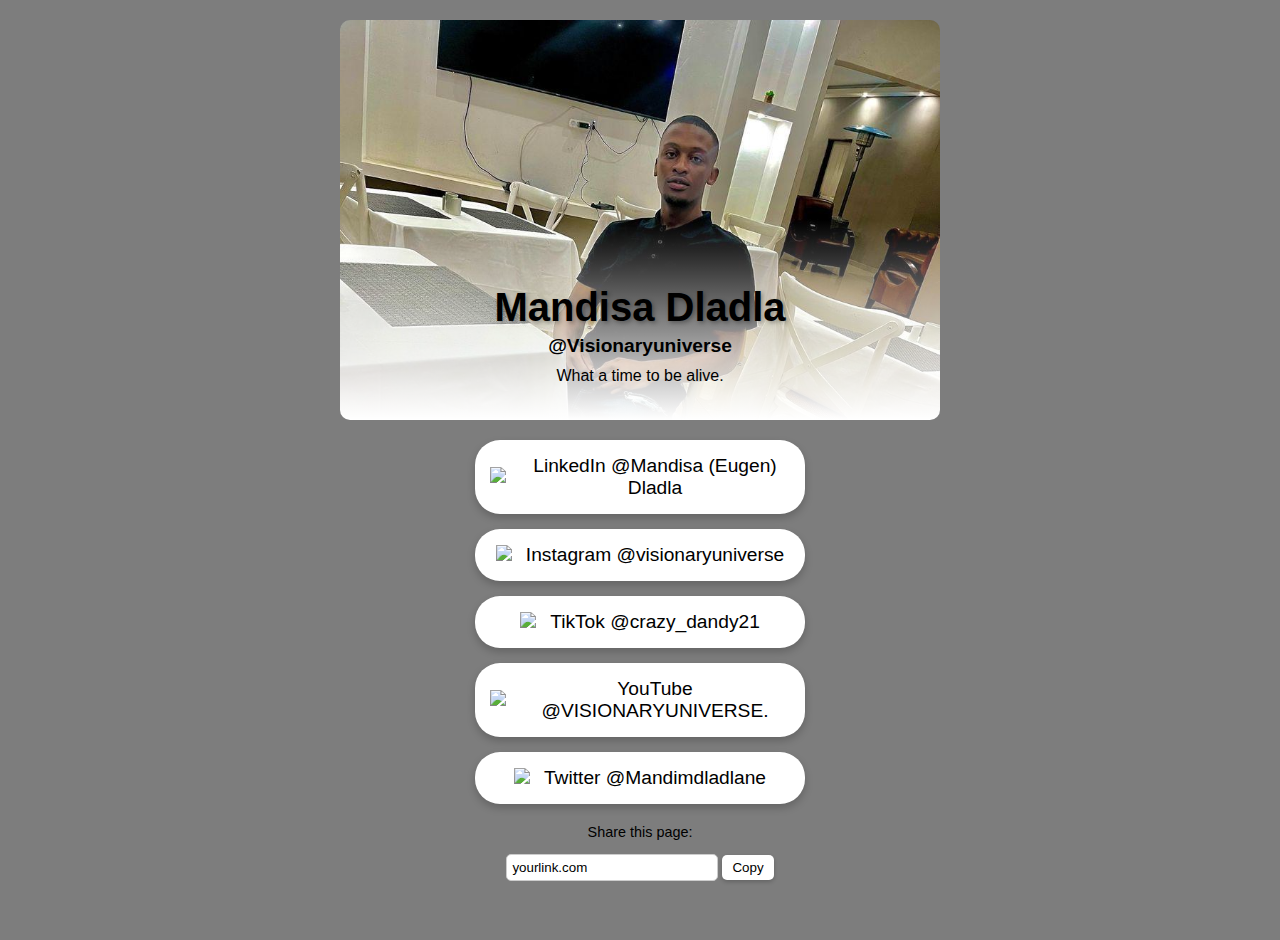
==== index.html @ a1d752be "Add files via upload" ====
<!DOCTYPE html>
<html lang="en">
<head>
    <meta charset="UTF-8">
    <meta name="viewport" content="width=device-width, initial-scale=1.0">
    <title>YourName's Links</title>
    <link rel="stylesheet" href="styles.css">
</head>
<body>
    <div class="container">
        
        <div class="header">
            <h1>Mandisa Dladla</h1>
            <p>@Visionaryuniverse</p>
            <p>What a time to be alive.</p>
        </div>
        <a href="https://www.linkedin.com/in/mandisa-dladla/" class="link-button linkedin-btn">
            <img src="https://cdn-icons-png.flaticon.com/512/174/174857.png" alt="LinkedIn" class="button-icon"> LinkedIn @Mandisa (Eugen) Dladla
        </a>
        <a href="https://www.instagram.com/visionaryuniverse" class="link-button instagram-btn">
            <img src="https://cdn-icons-png.flaticon.com/512/174/174855.png" alt="Instagram" class="button-icon"> Instagram @visionaryuniverse
        </a>
        <a href="https://www.tiktok.com/@crazy_dandy21" class="link-button tiktok-btn">
            <img src="https://cdn-icons-png.flaticon.com/512/5968/5968819.png" alt="TikTok" class="button-icon"> TikTok @crazy_dandy21
        </a>
        <a href="https://www.youtube.com/@VISIONARYUNIVERSE." class="link-button youtube-btn">
            <img src="https://cdn-icons-png.flaticon.com/512/1384/1384060.png" alt="YouTube" class="button-icon"> YouTube @VISIONARYUNIVERSE.
        </a>
        <a href="https://x.com/Mandimdladlane" class="link-button twitter-btn">
            <img src="https://cdn-icons-png.flaticon.com/512/5968/5968958.png" alt="X" class="button-icon"> Twitter @Mandimdladlane
        </a>
        <div class="share-text">
            <p>Share this page:</p>
            <input type="text" id="shareLink" value="yourlink.com" readonly>
            <button onclick="copyToClipboard()">Copy</button>
        </div>
    </div>
    <script src="script.js"></script>
</body>
</html>
---- styles.css ----
body {
    font-family: 'Arial', sans-serif;
    margin: 0;
    padding: 20px;
    text-align: center;
    background-color: #2727279a; /* Changed from white (#fff) to light grey (#f5f5f5) */
    min-height: 100vh;
}

.container {
    max-width: 600px; /* Keeps social icons, link buttons, etc. constrained */
    margin: 0 auto;
}

.social-icons {
    margin: 20px 0;
}

.icon {
    width: 30px;
    height: 30px;
    margin: 0 10px;
    transition: transform 0.3s;
}

.icon:hover {
    transform: scale(1.2);
}

.header {
    margin-bottom: 20px;
    padding: 20px;
    background-image: linear-gradient(to bottom, rgba(255, 255, 255, 0) 50%, rgba(255, 255, 255, 1) 100%), url('me\ .jpg');
    background-size: 100% auto; /* Makes the image span the full width of the header while maintaining aspect ratio */
    background-position: center top; /* Positions the image to show the top part (your face) */
    background-repeat: no-repeat;
    border-radius: 10px;
    height: 350px; /* Increased height to better fit the image */
    display: flex;
    flex-direction: column;
    justify-content: flex-end; /* Aligns content to the bottom */
    align-items: center;
    padding-bottom: 30px; /* Adds space at the bottom so text isn't right at the edge */
}

.header h1 {
    font-size: 2.5em;
    color: #000;
    font-weight: bold;
    text-shadow: 2px 2px 4px rgba(0, 0, 0, 0.3);
    margin: 0;
}

.header p:nth-child(2) {
    font-size: 1.2em;
    color: #000;
    font-weight: bold;
    margin: 5px 0;
}

.header p:nth-child(3) {
    font-size: 1em;
    color: #000;
    margin: 5px 0;
}

.link-button {
    display: flex;
    align-items: center;
    justify-content: center;
    margin: 15px auto;
    padding: 15px;
    width: 80%;
    max-width: 300px;
    background-color: #fff;
    color: #000;
    text-decoration: none;
    border-radius: 25px;
    font-size: 1.2em;
    box-shadow: 0 4px 8px rgba(0, 0, 0, 0.2);
    transition: transform 0.3s, box-shadow 0.3s;
}

.link-button:hover {
    transform: scale(1.05);
}

/* Glow effect for LinkedIn (Blue) */
.linkedin-btn:hover {
    box-shadow: 0 0 15px 5px rgba(0, 119, 181, 0.7); /* Blue glow */
}

/* Glow effect for Instagram (Orange) */
.instagram-btn:hover {
    box-shadow: 0 0 15px 5px rgba(247, 119, 55, 0.7); /* Orange glow */
}

/* Glow effect for TikTok (Pink) */
.tiktok-btn:hover {
    box-shadow: 0 0 15px 5px rgba(255, 105, 180, 0.7); /* Pink glow */
}

/* Glow effect for YouTube (Red) */
.youtube-btn:hover {
    box-shadow: 0 0 15px 5px rgba(255, 0, 0, 0.7); /* Red glow */
}

/* Glow effect for Twitter/X (Black) */
.twitter-btn:hover {
    box-shadow: 0 0 15px 5px rgba(0, 0, 0, 0.7); /* Black glow */
}

.button-icon {
    width: 20px;
    height: 20px;
    margin-right: 10px;
}

.share-text {
    font-size: 0.9em;
    color: #000;
    margin-top: 20px;
}

.share-text input {
    width: 200px;
    padding: 5px;
    border-radius: 5px;
    border: 1px solid #ccc;
}

.share-text button {
    padding: 5px 10px;
    background-color: #fff;
    color: #000;
    border: none;
    border-radius: 5px;
    cursor: pointer;
    box-shadow: 0 2px 4px rgba(0, 0, 0, 0.2);
}

.share-text button:hover {
    background-color: #f0f0f0;
}
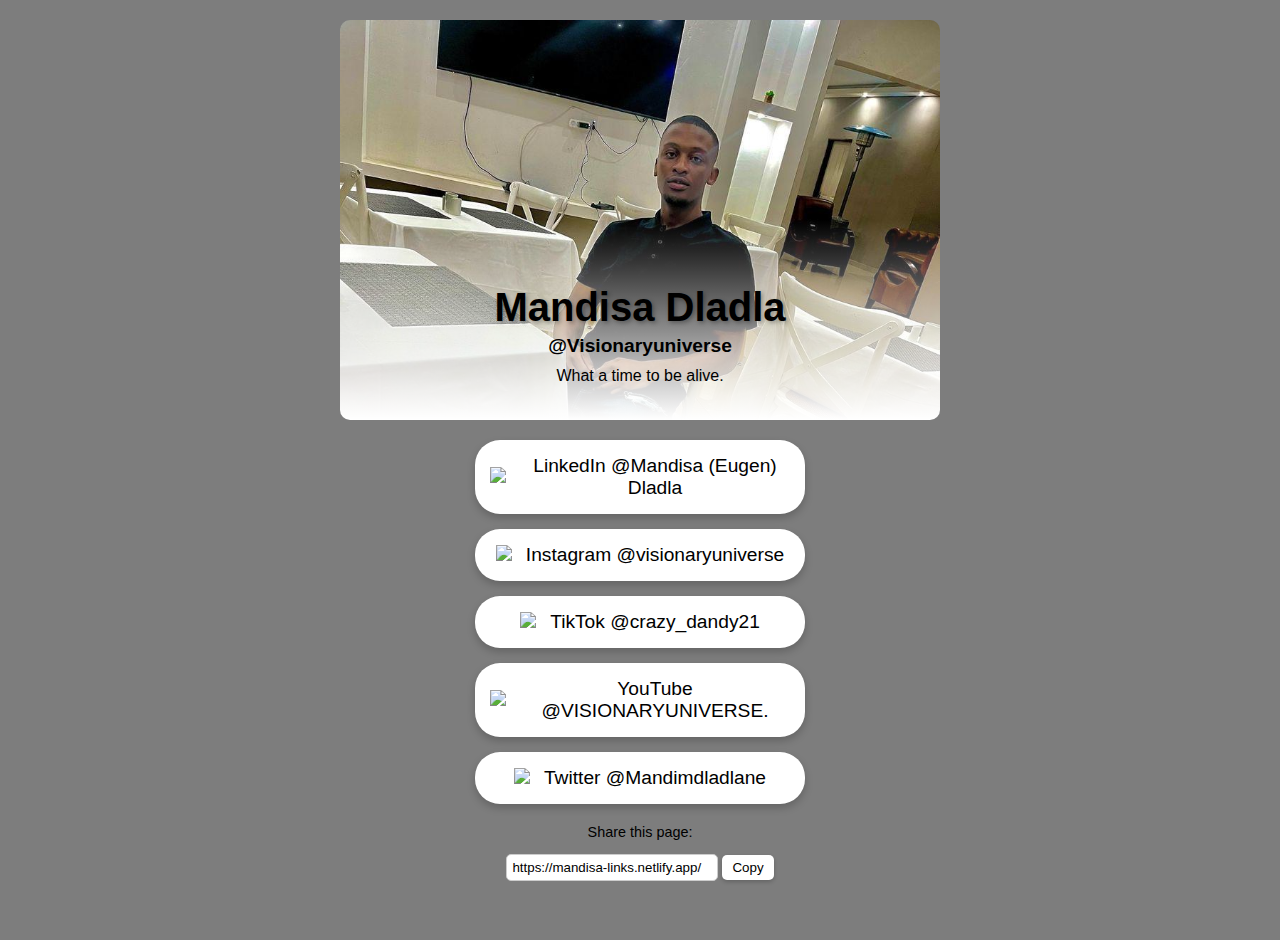
==== commit 51c446f4: "Update index.html" ====
--- a/index.html
+++ b/index.html
@@ -3,7 +3,7 @@
 <head>
     <meta charset="UTF-8">
     <meta name="viewport" content="width=device-width, initial-scale=1.0">
-    <title>YourName's Links</title>
+    <title>Mandisa social lInks</title>
     <link rel="stylesheet" href="styles.css">
 </head>
 <body>
@@ -31,10 +31,10 @@
         </a>
         <div class="share-text">
             <p>Share this page:</p>
-            <input type="text" id="shareLink" value="yourlink.com" readonly>
+            <input type="text" id="shareLink" value="https://mandisa-links.netlify.app/" readonly>
             <button onclick="copyToClipboard()">Copy</button>
         </div>
     </div>
     <script src="script.js"></script>
 </body>
-</html>+</html>
